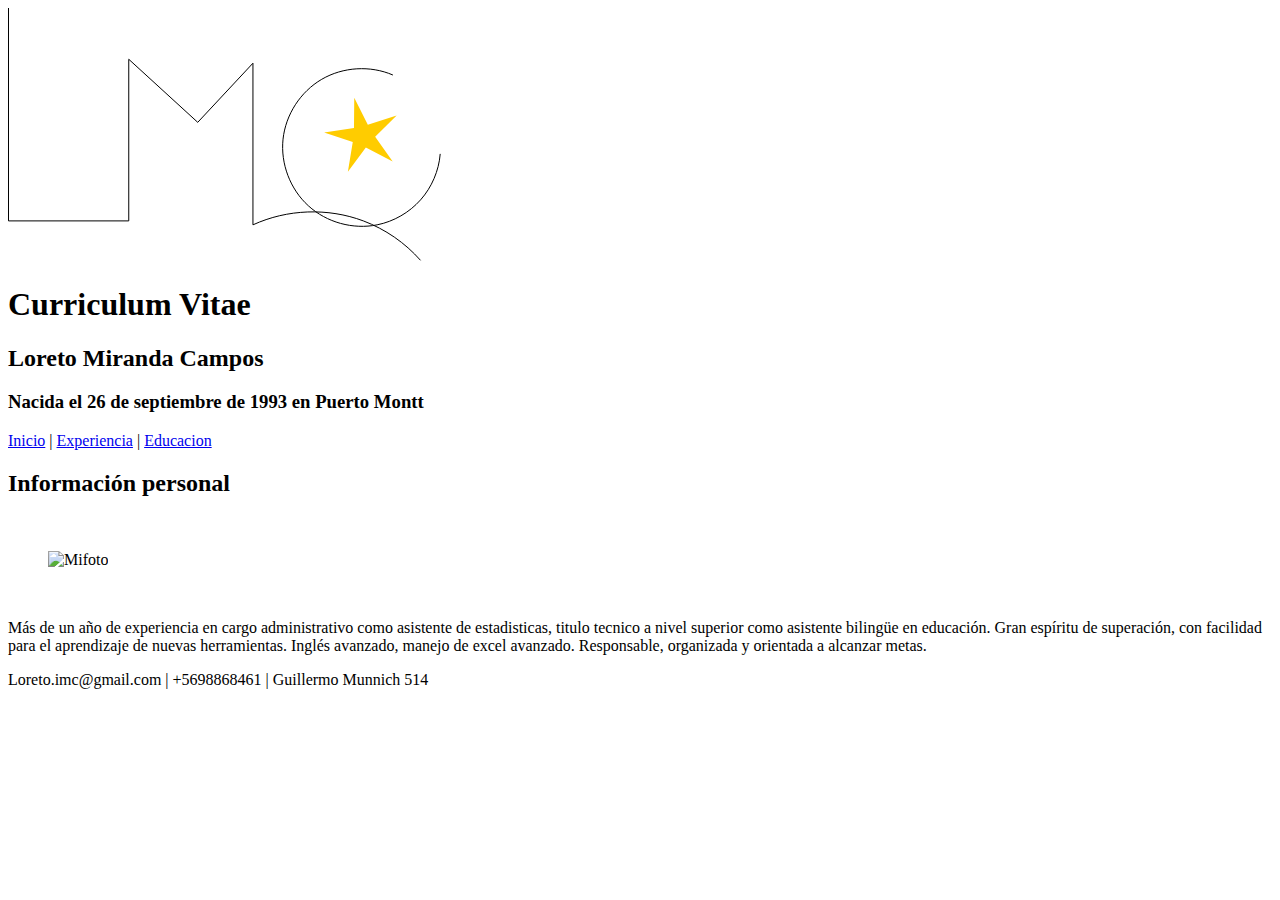
==== Paginas/Index.html @ a13d874d "tarea final" ====
<!DOCTYPE html>
<html>
<meta charset="utf-8">
<meta name="author" content="Loreto Miranda">
<meta name="keywords" content="html">
<meta name="viewport" content="width=device-width, initial-scale=1.0">
<header><svg
   xmlns:dc="http://purl.org/dc/elements/1.1/"
   xmlns:cc="http://creativecommons.org/ns#"
   xmlns:rdf="http://www.w3.org/1999/02/22-rdf-syntax-ns#"
   xmlns:svg="http://www.w3.org/2000/svg"
   xmlns="http://www.w3.org/2000/svg"
   xmlns:sodipodi="http://sodipodi.sourceforge.net/DTD/sodipodi-0.dtd"
   xmlns:inkscape="http://www.inkscape.org/namespaces/inkscape"
   width="4.5074892in"
   height="2.6318805in"
   viewBox="0 0 114.49023 66.849765"
   version="1.1"
   id="svg8"
   sodipodi:docname="LMC LOGO.svg"
   inkscape:version="0.92.2 (5c3e80d, 2017-08-06)">
  <defs
     id="defs2">
    <inkscape:path-effect
       effect="spiro"
       id="path-effect3889"
       is_visible="true" />
    <inkscape:path-effect
       effect="spiro"
       id="path-effect3881"
       is_visible="true" />
  </defs>
  <sodipodi:namedview
     id="base"
     pagecolor="#ffffff"
     bordercolor="#666666"
     borderopacity="1.0"
     inkscape:pageopacity="0.0"
     inkscape:pageshadow="2"
     inkscape:zoom="0.50727253"
     inkscape:cx="14.602112"
     inkscape:cy="-105.47201"
     inkscape:document-units="mm"
     inkscape:current-layer="layer1"
     showgrid="false"
     inkscape:window-width="1366"
     inkscape:window-height="705"
     inkscape:window-x="-8"
     inkscape:window-y="-8"
     inkscape:window-maximized="1"
     units="in"
     width="6.25in"
     scale-x="1.1"
     objecttolerance="18" />
  <metadata
     id="metadata5">
    <rdf:RDF>
      <cc:Work
         rdf:about="">
        <dc:format>image/svg+xml</dc:format>
        <dc:type
           rdf:resource="http://purl.org/dc/dcmitype/StillImage" />
        <dc:title></dc:title>
      </cc:Work>
    </rdf:RDF>
  </metadata>
  <g
     inkscape:label="Capa 1"
     inkscape:groupmode="layer"
     id="layer1"
     transform="translate(-49.417832,-73.242071)">
    <path
       style="fill:none;stroke:#000000;stroke-width:0.26458332px;stroke-linecap:butt;stroke-linejoin:miter;stroke-opacity:1"
       d="M 49.550124,73.242071 V 129.57274 H 81.366518 V 86.803157 L 99.621826,103.49372 114.22607,87.846317 V 130.6159 c 9.08691,-4.17588 19.84685,-4.56017 29.2085,-1.04316 5.79093,2.17555 11.03441,5.79175 15.12582,10.4316"
       id="path3879"
       inkscape:connector-curvature="0"
       inkscape:original-d="M 49.550124,73.242071 V 129.57274 H 81.366518 V 86.803157 L 99.621826,103.49372 114.22607,87.846317 V 130.6159 c 0,0 19.4726,-0.69571 29.2085,-1.04316 9.7359,-0.34746 10.08415,6.95414 15.12582,10.4316"
       inkscape:path-effect="#path-effect3881" />
    <path
       style="fill:none;stroke:#000000;stroke-width:0.26458332px;stroke-linecap:butt;stroke-linejoin:miter;stroke-opacity:1"
       d="m 151.25827,90.975798 c -5.98792,-2.592655 -13.19832,-2.159356 -18.83266,1.131723 -5.63434,3.291078 -9.55364,9.358759 -10.23672,15.848009 -0.68308,6.48925 1.88691,13.24001 6.7125,17.63213 4.82558,4.39213 11.78773,6.31727 18.18424,5.02824 4.40393,-0.88748 8.49951,-3.24065 11.48413,-6.59836 2.98463,-3.3577 4.8414,-7.70092 5.20644,-12.17853"
       id="path3887"
       inkscape:connector-curvature="0"
       inkscape:original-d="m 151.25827,90.975798 c -1.39061,13.213102 -2.7815,26.426472 -4.17264,39.640102 -1.39115,13.21363 11.12731,-12.51819 16.69057,-18.77689"
       inkscape:path-effect="#path-effect3889" />
    <path
       sodipodi:type="star"
       style="fill:#ffcc00;stroke-width:0.26458332"
       id="path3907"
       sodipodi:sides="5"
       sodipodi:cx="143.37712"
       sodipodi:cy="107.06217"
       sodipodi:r1="10.353072"
       sodipodi:r2="3.1964386"
       sodipodi:arg1="0.7140907"
       sodipodi:arg2="1.3424092"
       inkscape:flatsided="false"
       inkscape:rounded="0"
       inkscape:randomized="0"
       d="m 151.20082,113.84272 -7.1,-3.66711 -4.75472,6.42265 1.2936,-7.88571 -7.57759,-2.5373 7.8995,-1.20652 0.0715,-7.99079 3.58855,7.14003 7.62179,-2.40128 -5.68165,5.61931 z"
       inkscape:transform-center-x="0.72433941"
       inkscape:transform-center-y="-0.27407377" />
  </g>
</svg><h1>Curriculum Vitae</h1></header>
<head>
<h2>Loreto Miranda Campos</h2>
<h3>Nacida el 26 de septiembre de 1993 en Puerto Montt</h3>
</head>
<nav>
<a href="Tarea final\Index.html">Inicio</a> | <a href="Tarea final\Experiencia.html">Experiencia</a> | <a href="Tarea final\Educacion.html">Educacion</a>
</nav>
<body>
<h2>Información personal</h2><br>
<figure>
  <img src="Tarea final\Imagenes\Mifoto.jpg" alt="Mifoto" width="200px" height="330px">
</figure> <br>
<p>Más de un año de experiencia en cargo administrativo como asistente de estadisticas, titulo tecnico a nivel superior como asistente bilingüe en educación. Gran espíritu de superación, con facilidad para el aprendizaje de nuevas herramientas. Inglés avanzado, manejo de excel avanzado. Responsable, organizada y orientada a alcanzar metas.</p>
</body>
<footer>Loreto.imc@gmail.com | +5698868461 | Guillermo Munnich 514</footer>
</html>
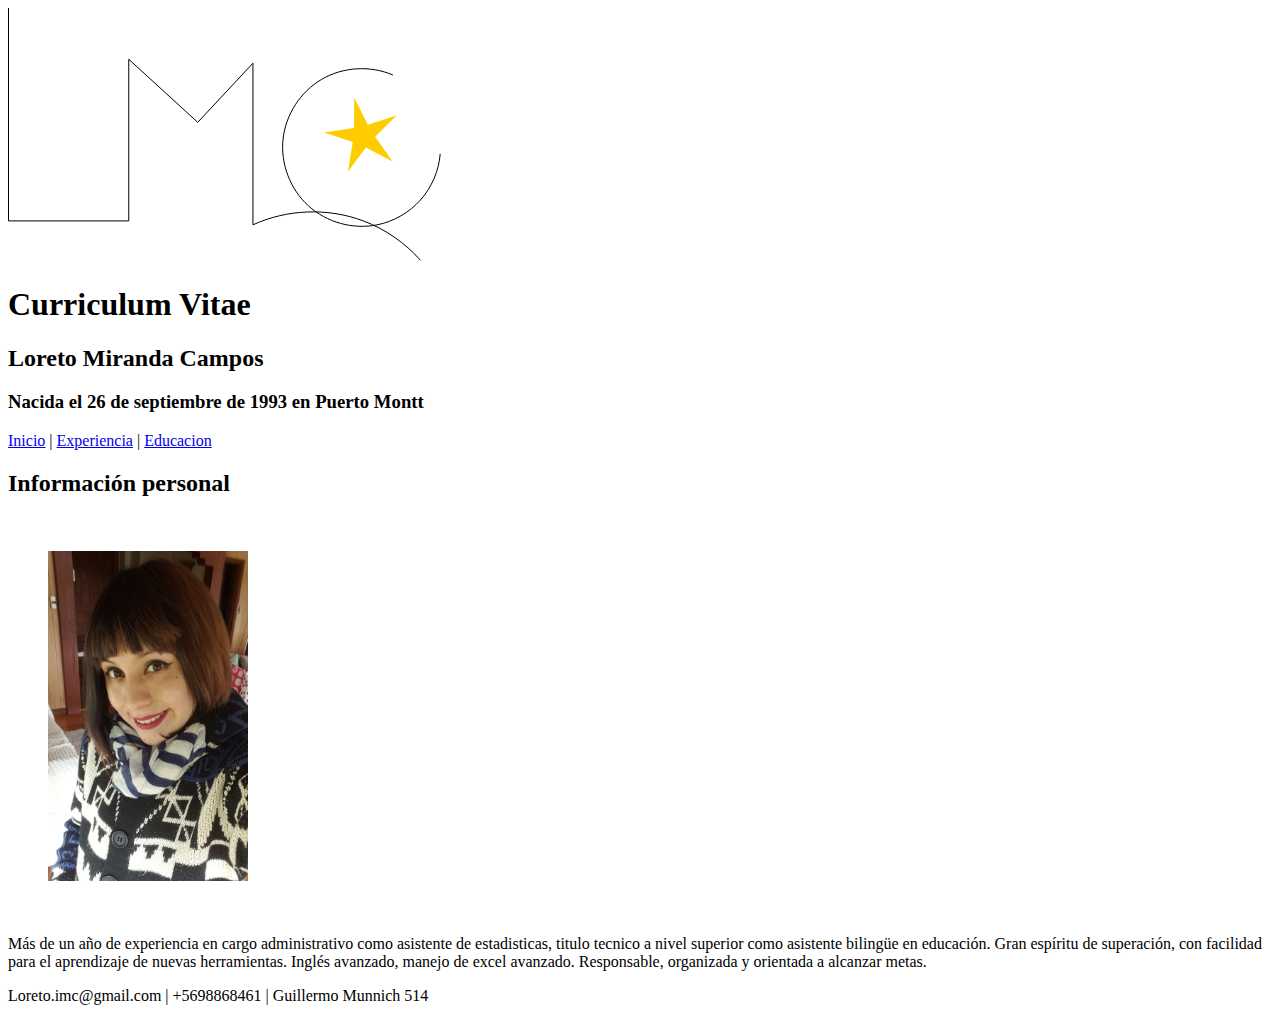
==== commit 66849de2: "add css" ====
--- a/Paginas/Index.html
+++ b/Paginas/Index.html
@@ -4,6 +4,7 @@
 <meta name="author" content="Loreto Miranda">
 <meta name="keywords" content="html">
 <meta name="viewport" content="width=device-width, initial-scale=1.0">
+<link rel="stylesheet" href="../css/estilos.css">
 <header><svg
    xmlns:dc="http://purl.org/dc/elements/1.1/"
    xmlns:cc="http://creativecommons.org/ns#"
@@ -107,12 +108,12 @@
 <h3>Nacida el 26 de septiembre de 1993 en Puerto Montt</h3>
 </head>
 <nav>
-<a href="Tarea final\Index.html">Inicio</a> | <a href="Tarea final\Experiencia.html">Experiencia</a> | <a href="Tarea final\Educacion.html">Educacion</a>
+<a href="Index.html">Inicio</a> | <a href="Experiencia.html">Experiencia</a> | <a href="Educacion.html">Educacion</a>
 </nav>
 <body>
 <h2>Información personal</h2><br>
 <figure>
-  <img src="Tarea final\Imagenes\Mifoto.jpg" alt="Mifoto" width="200px" height="330px">
+    <img src="../Imagenes/Mifoto.jpg" alt="Mifoto" width="200px" height="330px">
 </figure> <br>
 <p>Más de un año de experiencia en cargo administrativo como asistente de estadisticas, titulo tecnico a nivel superior como asistente bilingüe en educación. Gran espíritu de superación, con facilidad para el aprendizaje de nuevas herramientas. Inglés avanzado, manejo de excel avanzado. Responsable, organizada y orientada a alcanzar metas.</p>
 </body>
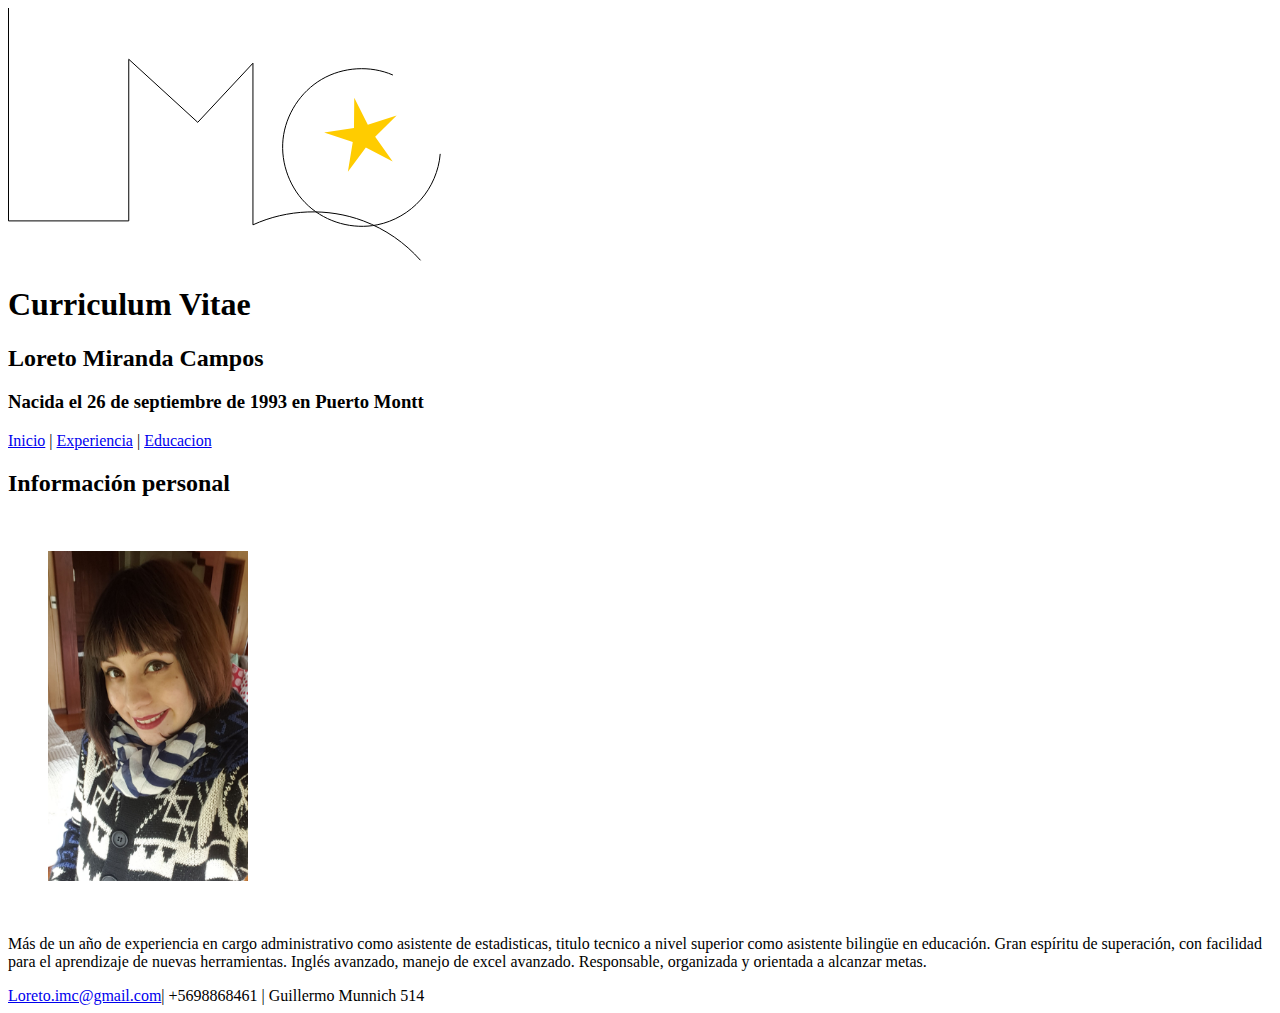
==== commit df71db22: "color test" ====
--- a/Paginas/Index.html
+++ b/Paginas/Index.html
@@ -117,5 +117,5 @@
 </figure> <br>
 <p>Más de un año de experiencia en cargo administrativo como asistente de estadisticas, titulo tecnico a nivel superior como asistente bilingüe en educación. Gran espíritu de superación, con facilidad para el aprendizaje de nuevas herramientas. Inglés avanzado, manejo de excel avanzado. Responsable, organizada y orientada a alcanzar metas.</p>
 </body>
-<footer>Loreto.imc@gmail.com | +5698868461 | Guillermo Munnich 514</footer>
+<footer><a href="mailto:Loreto.imc@gmail.com?Subject=Hello%20again" target="_top">Loreto.imc@gmail.com</a>| +5698868461 | Guillermo Munnich 514</footer>
 </html>
